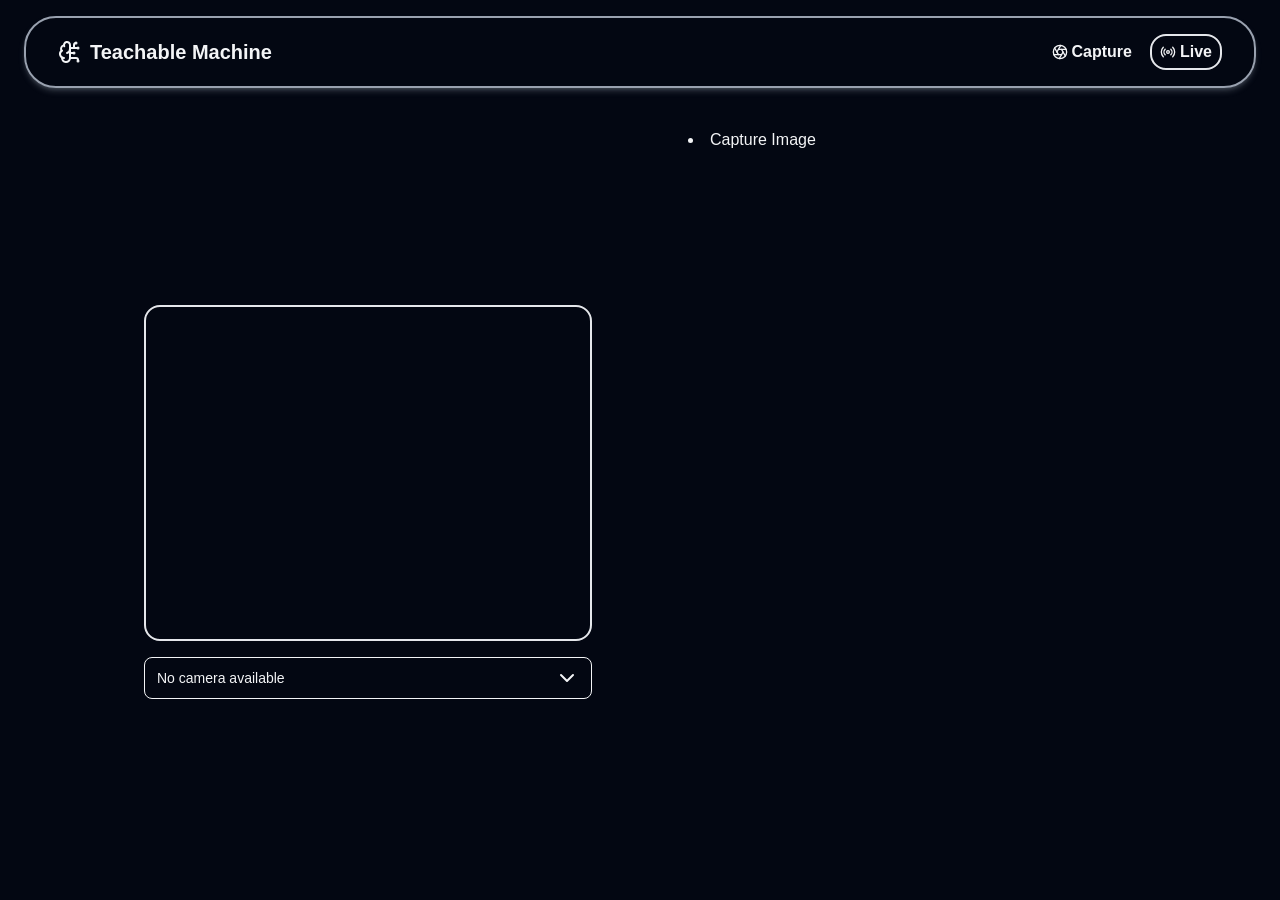
==== index.html @ 76ac2d2b "Deployment 1794921126" ====
<!doctype html>
<html lang="en">

<head>
	<meta charset="utf-8" />
	<meta name="viewport" content="width=device-width, initial-scale=1" />
	<meta name="text-scale" content="scale" />

	<meta name="robots" content="index, follow" />
	<meta name="googlebot" content="index, follow" />
	<meta name="author" content="itsfahreza.github.io" />

	<link href="./_app/immutable/entry/start.DNcVrYMJ.js" rel="modulepreload">
		<link href="./_app/immutable/entry/payload.DSmR2FwN.js" rel="modulepreload">
		<link href="./_app/immutable/chunks/DclECHGd.js" rel="modulepreload">
		<link href="./_app/immutable/chunks/DOsNMM-C.js" rel="modulepreload">
		<link href="./_app/immutable/chunks/DE-i4E62.js" rel="modulepreload">
		<link href="./_app/immutable/chunks/DAKIpBIG.js" rel="modulepreload">
		<link href="./_app/immutable/chunks/DwUv8BR2.js" rel="modulepreload">
		<link href="./_app/immutable/entry/app.Chj6Se2N.js" rel="modulepreload">
		<link href="./_app/immutable/nodes/0.BlLp5JOx.js" rel="modulepreload">
		<link href="./_app/immutable/chunks/CNTWBRIl.js" rel="modulepreload">
		<link href="./_app/immutable/nodes/2.BYPoJvtf.js" rel="modulepreload">
		<link href="./_app/immutable/chunks/PNC-HeGN.js" rel="modulepreload">
		<!--12qhfyh--><meta property="og:title" content="Teachable Machine"/> <meta property="og:description" content="Custom web app for demonstrating Teachable Machine AI models. Powered by Google using the @teachablemachine and @tensorflow SDKs."/> <meta property="og:type" content="website"/> <link rel="icon" href="data:image/svg+xml,%3csvg%20xmlns='http://www.w3.org/2000/svg'%20width='128'%20height='128'%20viewBox='0%200%2024%2024'%20fill='none'%20stroke='%23ffffff'%20stroke-width='2'%20stroke-linecap='round'%20stroke-linejoin='round'%20%3e%3cpath%20d='M11.017%202.814a1%201%200%200%201%201.966%200l1.051%205.558a2%202%200%200%200%201.594%201.594l5.558%201.051a1%201%200%200%201%200%201.966l-5.558%201.051a2%202%200%200%200-1.594%201.594l-1.051%205.558a1%201%200%200%201-1.966%200l-1.051-5.558a2%202%200%200%200-1.594-1.594l-5.558-1.051a1%201%200%200%201%200-1.966l5.558-1.051a2%202%200%200%200%201.594-1.594z'%20/%3e%3cpath%20d='M20%202v4'%20/%3e%3cpath%20d='M22%204h-4'%20/%3e%3ccircle%20cx='4'%20cy='20'%20r='2'%20/%3e%3c/svg%3e"/><!----><!--1uha8ag--><!----><title>
        Unknown Mode
        - Teachable Machine
    </title>
		<link href="./_app/immutable/assets/0.C1tbOPn7.css" rel="stylesheet">
		<link href="./_app/immutable/assets/2.TnKJ61gg.css" rel="stylesheet">
</head>

<body data-sveltekit-preload-data="hover">
	<div id="app">
		<!--[--><!--[--><!--[0--><!--[--><!--[--><!--[-1--><!--[--><div id="page" class="svelte-1uha8ag"><header class="svelte-1uha8ag"><div class="svelte-1uha8ag"><a href="./" class="svelte-1uha8ag"><svg xmlns="http://www.w3.org/2000/svg" width="24" height="24" viewBox="0 0 24 24" fill="none" stroke="currentColor" stroke-width="2" stroke-linecap="round" stroke-linejoin="round"><path d="M12 13h4"></path><path d="M12 18h6a2 2 0 012 2v1"></path><path d="M12 8h8"></path><path d="M12 9a4.17 4.17 0 01-3 4"></path><path d="M16 8V5a2 2 0 012-2"></path><path d="M6 18a4 4 0 01-2-7.465"></path><path d="M6.004 5.125a4 4 0 00-2.526 5.77"></path><path d="M6.294 6.294A3 3 0 1112 5v13a4 4 0 11-7.967-.518"></path><circle cx="16" cy="13" r="0.5" fill="currentColor"></circle><circle cx="18" cy="3" r="0.5" fill="currentColor"></circle><circle cx="20" cy="21" r="0.5" fill="currentColor"></circle><circle cx="20" cy="8" r="0.5" fill="currentColor"></circle><!----></svg><!----> <h1>Teachable Machine</h1></a> <nav class="svelte-3viy83"><!--[--><a href="./?__bW9kZQ=d7ba9bbfda42b9657f14ee37ef76150b" class="svelte-3viy83 border-transparent"><svg xmlns="http://www.w3.org/2000/svg" width="24" height="24" viewBox="0 0 24 24" fill="none" stroke="currentColor" stroke-width="2" stroke-linecap="round" stroke-linejoin="round" class="size-4"><circle cx="12" cy="12" r="10"></circle><path d="m14.31 8 5.74 9.94"></path><path d="M9.69 8h11.48"></path><path d="m7.38 12 5.74-9.94"></path><path d="M9.69 16 3.95 6.06"></path><path d="M14.31 16H2.83"></path><path d="m16.62 12-5.74 9.94"></path><!----></svg><!----> <span>Capture</span></a><a href="./?__bW9kZQ=d0dbe915091d400bd8ee7f27f0791303" class="svelte-3viy83 border-transparent"><svg xmlns="http://www.w3.org/2000/svg" width="24" height="24" viewBox="0 0 24 24" fill="none" stroke="currentColor" stroke-width="2" stroke-linecap="round" stroke-linejoin="round" class="size-4"><path d="M16.247 7.761a6 6 0 0 1 0 8.478"></path><path d="M19.075 4.933a10 10 0 0 1 0 14.134"></path><path d="M4.925 19.067a10 10 0 0 1 0-14.134"></path><path d="M7.753 16.239a6 6 0 0 1 0-8.478"></path><circle cx="12" cy="12" r="2"></circle><!----></svg><!----> <span>Live</span></a><!--]--></nav><!----></div></header> <main class="svelte-1uha8ag"><!--[-1--><section class="flex justify-center items-center w-full h-full"><code class="language-shellscript text-lg md:text-xl xl:text-2xl text-center font-semibold">$ The selected mode is invalid or not supported;</code></section><!--]--></main></div><!--]--><!--]--><!--]--><!----><!--]--><!--]--><!--]--><!----> <!--[-1--><!--]--><!--]-->
			
			<script>
				{
					__sveltekit_5ar8s2 = {
						base: new URL(".", location).pathname.slice(0, -1),
						version: "1794921076106",
						assets: "/dev"
					};

					const element = document.currentScript.parentElement;

					import("./_app/immutable/entry/start.DNcVrYMJ.js").then(async (kit) => {
						kit.init(__sveltekit_5ar8s2);
						const app = await import("./_app/immutable/entry/app.Chj6Se2N.js");
						kit.start(app, element, {
							node_ids: [0, 2],
							data: [null,null],
							form: null,
							error: null
						});
					});
				}
			</script>
		
	</div>
</body>

</html>
---- _app/immutable/assets/0.C1tbOPn7.css ----
/*! tailwindcss v4.3.5 | MIT License | https://tailwindcss.com */
@layer properties{@supports (((-webkit-hyphens:none)) and (not (margin-trim:block))) or ((-moz-orient:inline) and (not (color:rgb(from red r g b)))){*,:before,:after,::backdrop{--tw-border-style:solid;--tw-font-weight:initial;--tw-shadow:0 0 #0000;--tw-shadow-color:initial;--tw-shadow-alpha:100%;--tw-inset-shadow:0 0 #0000;--tw-inset-shadow-color:initial;--tw-inset-shadow-alpha:100%;--tw-ring-color:initial;--tw-ring-shadow:0 0 #0000;--tw-inset-ring-color:initial;--tw-inset-ring-shadow:0 0 #0000;--tw-ring-inset:initial;--tw-ring-offset-width:0px;--tw-ring-offset-color:#fff;--tw-ring-offset-shadow:0 0 #0000}}}@layer theme{:root,:host{--font-sans:-apple-system, BlinkMacSystemFont, "Segoe UI", Roboto, "Helvetica Neue", "Noto Sans", Arial, sans-serif, "Apple Color Emoji", "Segoe UI Emoji", "Segoe UI Symbol", "Noto Color Emoji";--font-mono:ui-monospace, SFMono-Regular, Menlo, Monaco, Consolas, "Liberation Mono", "Courier New", monospace;--color-gray-100:oklch(96.7% .003 264.542);--color-gray-200:oklch(92.8% .006 264.531);--color-gray-400:oklch(70.7% .022 261.325);--color-gray-500:oklch(55.1% .027 264.364);--color-gray-700:oklch(37.3% .034 259.733);--color-gray-800:oklch(27.8% .033 256.848);--color-gray-950:oklch(13% .028 261.692);--spacing:.25rem;--container-xs:20rem;--container-sm:24rem;--text-base:1rem;--text-base--line-height:calc(1.5 / 1);--text-lg:1.125rem;--text-lg--line-height:calc(1.75 / 1.125);--text-xl:1.25rem;--text-xl--line-height:calc(1.75 / 1.25);--text-2xl:1.5rem;--text-2xl--line-height:calc(2 / 1.5);--text-4xl:2.25rem;--text-4xl--line-height:calc(2.5 / 2.25);--font-weight-semibold:600;--radius-md:.375rem;--radius-lg:.5rem;--radius-2xl:1rem;--radius-4xl:2rem;--animate-pulse:pulse 2s cubic-bezier(.4, 0, .6, 1) infinite;--default-font-family:var(--font-sans);--default-mono-font-family:var(--font-mono)}}@layer base{*,:after,:before,::backdrop{box-sizing:border-box;border:0 solid;margin:0;padding:0}::file-selector-button{box-sizing:border-box;border:0 solid;margin:0;padding:0}html,:host{-webkit-text-size-adjust:100%;tab-size:4;line-height:1.5;font-family:var(--default-font-family,-apple-system, BlinkMacSystemFont, "Segoe UI", Roboto, "Helvetica Neue", "Noto Sans", Arial, sans-serif, "Apple Color Emoji", "Segoe UI Emoji", "Segoe UI Symbol", "Noto Color Emoji");font-feature-settings:var(--default-font-feature-settings,normal);font-variation-settings:var(--default-font-variation-settings,normal);-webkit-tap-highlight-color:transparent}hr{height:0;color:inherit;border-top-width:1px}abbr:where([title]){-webkit-text-decoration:underline dotted;text-decoration:underline dotted}h1,h2,h3,h4,h5,h6{font-size:inherit;font-weight:inherit}a{color:inherit;-webkit-text-decoration:inherit;-webkit-text-decoration:inherit;-webkit-text-decoration:inherit;-webkit-text-decoration:inherit;text-decoration:inherit}b,strong{font-weight:bolder}code,kbd,samp,pre{font-family:var(--default-mono-font-family,ui-monospace, SFMono-Regular, Menlo, Monaco, Consolas, "Liberation Mono", "Courier New", monospace);font-feature-settings:var(--default-mono-font-feature-settings,normal);font-variation-settings:var(--default-mono-font-variation-settings,normal);font-size:1em}small{font-size:80%}sub,sup{vertical-align:baseline;font-size:75%;line-height:0;position:relative}sub{bottom:-.25em}sup{top:-.5em}table{text-indent:0;border-color:inherit;border-collapse:collapse}:-moz-focusring:where(:not(iframe)){outline:auto}progress{vertical-align:baseline}summary{display:list-item}ol,ul,menu{list-style:none}img,svg,video,canvas,audio,iframe,embed,object{vertical-align:middle;display:block}img,video{max-width:100%;height:auto}button,input,select,optgroup,textarea{font:inherit;font-feature-settings:inherit;font-variation-settings:inherit;letter-spacing:inherit;color:inherit;opacity:1;background-color:#0000;border-radius:0}::file-selector-button{font:inherit;font-feature-settings:inherit;font-variation-settings:inherit;letter-spacing:inherit;color:inherit;opacity:1;background-color:#0000;border-radius:0}:where(select:is([multiple],[size])) optgroup{font-weight:bolder}:where(select:is([multiple],[size])) optgroup option{padding-inline-start:20px}::file-selector-button{margin-inline-end:4px}::placeholder{opacity:1}@supports (not ((-webkit-appearance:-apple-pay-button))) or (contain-intrinsic-size:1px){::placeholder{color:currentColor}@supports (color:color-mix(in lab, red, red)){::placeholder{color:color-mix(in oklab, currentcolor 50%, transparent)}}}textarea{resize:vertical}::-webkit-search-decoration{-webkit-appearance:none}::-webkit-datetime-edit{padding-block:0}::-webkit-datetime-edit-year-field{padding-block:0}::-webkit-datetime-edit-month-field{padding-block:0}::-webkit-datetime-edit-day-field{padding-block:0}::-webkit-datetime-edit-hour-field{padding-block:0}::-webkit-datetime-edit-minute-field{padding-block:0}::-webkit-datetime-edit-second-field{padding-block:0}::-webkit-datetime-edit-millisecond-field{padding-block:0}::-webkit-datetime-edit-meridiem-field{padding-block:0}::-webkit-calendar-picker-indicator{line-height:1}:-moz-ui-invalid{box-shadow:none}button,input:where([type=button],[type=reset],[type=submit]){appearance:button}::file-selector-button{appearance:button}::-webkit-inner-spin-button{height:auto}::-webkit-outer-spin-button{height:auto}[hidden]:where(:not([hidden=until-found])){display:none!important}:root{--sb-track-color:oklch(27.8% .033 256.848);--sb-thumb-color:oklch(55.1% .027 264.364)}::-webkit-scrollbar{width:calc(var(--spacing) * 2)}::-webkit-scrollbar-track{border-radius:var(--radius-lg);background-color:var(--color-gray-800)}::-webkit-scrollbar-thumb{border-radius:var(--radius-md);border-style:var(--tw-border-style);--tw-border-style:solid;border-style:solid;border-width:1px;border-color:var(--color-gray-800);background-color:var(--color-gray-500)}@supports not selector(::-webkit-scrollbar){*{scrollbar-color:var(--sb-thumb-color) var(--sb-track-color)}}body{background-color:var(--color-gray-950);width:100%;height:100dvh;color:var(--color-gray-100)}body>div#app{display:contents}input:where([type=text]),input:where(:not([type])),input:where([type=email]),input:where([type=url]),input:where([type=password]),input:where([type=number]),input:where([type=date]),input:where([type=datetime-local]),input:where([type=month]),input:where([type=search]),input:where([type=tel]),input:where([type=time]),input:where([type=week]),select:where([multiple]),textarea,select{appearance:none;--tw-shadow:0 0 #0000;background-color:#fff;border-width:1px;border-color:oklch(55.1% .027 264.364);border-radius:0;padding:.5rem .75rem;font-size:1rem;line-height:1.5rem}:is(input:where([type=text]),input:where(:not([type])),input:where([type=email]),input:where([type=url]),input:where([type=password]),input:where([type=number]),input:where([type=date]),input:where([type=datetime-local]),input:where([type=month]),input:where([type=search]),input:where([type=tel]),input:where([type=time]),input:where([type=week]),select:where([multiple]),textarea,select):focus{outline-offset:2px;--tw-ring-inset:var(--tw-empty, );--tw-ring-offset-width:0px;--tw-ring-offset-color:#fff;--tw-ring-color:oklch(54.6% .245 262.881);--tw-ring-offset-shadow:var(--tw-ring-inset) 0 0 0 var(--tw-ring-offset-width) var(--tw-ring-offset-color);--tw-ring-shadow:var(--tw-ring-inset) 0 0 0 calc(1px + var(--tw-ring-offset-width)) var(--tw-ring-color);box-shadow:var(--tw-ring-offset-shadow), var(--tw-ring-shadow), var(--tw-shadow);border-color:oklch(54.6% .245 262.881);outline:2px solid #0000}input::placeholder,textarea::placeholder{color:oklch(55.1% .027 264.364);opacity:1}::-webkit-datetime-edit-fields-wrapper{padding:0}::-webkit-date-and-time-value{min-height:1.5em;text-align:inherit}::-webkit-datetime-edit{display:inline-flex}::-webkit-datetime-edit{padding-top:0;padding-bottom:0}::-webkit-datetime-edit-year-field{padding-top:0;padding-bottom:0}::-webkit-datetime-edit-month-field{padding-top:0;padding-bottom:0}::-webkit-datetime-edit-day-field{padding-top:0;padding-bottom:0}::-webkit-datetime-edit-hour-field{padding-top:0;padding-bottom:0}::-webkit-datetime-edit-minute-field{padding-top:0;padding-bottom:0}::-webkit-datetime-edit-second-field{padding-top:0;padding-bottom:0}::-webkit-datetime-edit-millisecond-field{padding-top:0;padding-bottom:0}::-webkit-datetime-edit-meridiem-field{padding-top:0;padding-bottom:0}select{-webkit-print-color-adjust:exact;print-color-adjust:exact;background-image:url("data:image/svg+xml,%3csvg xmlns='http://www.w3.org/2000/svg' fill='none' viewBox='0 0 20 20'%3e%3cpath stroke='oklch(55.1%25 0.027 264.364)' stroke-linecap='round' stroke-linejoin='round' stroke-width='1.5' d='M6 8l4 4 4-4'/%3e%3c/svg%3e");background-position:right .5rem center;background-repeat:no-repeat;background-size:1.5em 1.5em;padding-right:2.5rem}select:where([multiple]),select:where([size]:not([size="1"])){background-image:initial;background-position:initial;background-repeat:unset;background-size:initial;print-color-adjust:unset;padding-right:.75rem}input:where([type=checkbox]),input:where([type=radio]){appearance:none;-webkit-print-color-adjust:exact;print-color-adjust:exact;vertical-align:middle;-webkit-user-select:none;user-select:none;color:oklch(54.6% .245 262.881);--tw-shadow:0 0 #0000;background-color:#fff;background-origin:border-box;border-width:1px;border-color:oklch(55.1% .027 264.364);flex-shrink:0;width:1rem;height:1rem;padding:0;display:inline-block}input:where([type=checkbox]){border-radius:0}input:where([type=radio]){border-radius:100%}input:where([type=checkbox]):focus,input:where([type=radio]):focus{outline-offset:2px;--tw-ring-inset:var(--tw-empty, );--tw-ring-offset-width:2px;--tw-ring-offset-color:#fff;--tw-ring-color:oklch(54.6% .245 262.881);--tw-ring-offset-shadow:var(--tw-ring-inset) 0 0 0 var(--tw-ring-offset-width) var(--tw-ring-offset-color);--tw-ring-shadow:var(--tw-ring-inset) 0 0 0 calc(2px + var(--tw-ring-offset-width)) var(--tw-ring-color);box-shadow:var(--tw-ring-offset-shadow), var(--tw-ring-shadow), var(--tw-shadow);outline:2px solid #0000}input:where([type=checkbox]):checked,input:where([type=radio]):checked{background-color:currentColor;background-position:50%;background-repeat:no-repeat;background-size:100% 100%;border-color:#0000}input:where([type=checkbox]):checked{background-image:url("data:image/svg+xml,%3csvg viewBox='0 0 16 16' fill='white' xmlns='http://www.w3.org/2000/svg'%3e%3cpath d='M12.207 4.793a1 1 0 010 1.414l-5 5a1 1 0 01-1.414 0l-2-2a1 1 0 011.414-1.414L6.5 9.086l4.293-4.293a1 1 0 011.414 0z'/%3e%3c/svg%3e")}@media (forced-colors:active){input:where([type=checkbox]):checked{appearance:auto}}input:where([type=radio]):checked{background-image:url("data:image/svg+xml,%3csvg viewBox='0 0 16 16' fill='white' xmlns='http://www.w3.org/2000/svg'%3e%3ccircle cx='8' cy='8' r='3'/%3e%3c/svg%3e")}@media (forced-colors:active){input:where([type=radio]):checked{appearance:auto}}input:where([type=checkbox]):checked:hover,input:where([type=checkbox]):checked:focus,input:where([type=radio]):checked:hover,input:where([type=radio]):checked:focus{background-color:currentColor;border-color:#0000}input:where([type=checkbox]):indeterminate{background-color:currentColor;background-image:url("data:image/svg+xml,%3csvg xmlns='http://www.w3.org/2000/svg' fill='none' viewBox='0 0 16 16'%3e%3cpath stroke='white' stroke-linecap='round' stroke-linejoin='round' stroke-width='2' d='M4 8h8'/%3e%3c/svg%3e");background-position:50%;background-repeat:no-repeat;background-size:100% 100%;border-color:#0000}@media (forced-colors:active){input:where([type=checkbox]):indeterminate{appearance:auto}}input:where([type=checkbox]):indeterminate:hover,input:where([type=checkbox]):indeterminate:focus{background-color:currentColor;border-color:#0000}input:where([type=file]){background:unset;border-color:inherit;font-size:unset;line-height:inherit;border-width:0;border-radius:0;padding:0}input:where([type=file]):focus{outline:1px solid buttontext;outline:1px auto -webkit-focus-ring-color}}@layer components;@layer utilities{.absolute{position:absolute}.relative{position:relative}.inset-0{inset:0}.z-10{z-index:10}.mt-1{margin-top:var(--spacing)}.flex{display:flex}.inline-flex{display:inline-flex}.aspect-4\/3{aspect-ratio:4/3}.size-4{width:calc(var(--spacing) * 4);height:calc(var(--spacing) * 4)}.size-8{width:calc(var(--spacing) * 8);height:calc(var(--spacing) * 8)}.h-full{height:100%}.w-full{width:100%}.w-xs{width:var(--container-xs)}.max-w-sm{max-width:var(--container-sm)}.flex-1{flex:1}.animate-pulse{animation:var(--animate-pulse)}.flex-col{flex-direction:column}.items-center{align-items:center}.justify-between{justify-content:space-between}.justify-center{justify-content:center}.gap-0\.5{gap:calc(var(--spacing) * .5)}.gap-1{gap:var(--spacing)}.gap-4{gap:calc(var(--spacing) * 4)}.gap-10{gap:calc(var(--spacing) * 10)}.overflow-hidden{overflow:hidden}.rounded-2xl{border-radius:var(--radius-2xl)}.rounded-4xl{border-radius:var(--radius-4xl)}.rounded-lg{border-radius:var(--radius-lg)}.border{border-style:var(--tw-border-style);border-width:1px}.border-2{border-style:var(--tw-border-style);border-width:2px}.border-gray-200{border-color:var(--color-gray-200)}.border-gray-400{border-color:var(--color-gray-400)}.border-transparent{border-color:#0000}.bg-gray-700{background-color:var(--color-gray-700)}.p-1{padding:var(--spacing)}.p-4{padding:calc(var(--spacing) * 4)}.px-1{padding-inline:var(--spacing)}.px-3{padding-inline:calc(var(--spacing) * 3)}.px-4{padding-inline:calc(var(--spacing) * 4)}.px-6{padding-inline:calc(var(--spacing) * 6)}.text-center{text-align:center}.text-left{text-align:left}.text-4xl{font-size:var(--text-4xl);line-height:var(--tw-leading,var(--text-4xl--line-height))}.text-base{font-size:var(--text-base);line-height:var(--tw-leading,var(--text-base--line-height))}.text-lg{font-size:var(--text-lg);line-height:var(--tw-leading,var(--text-lg--line-height))}.font-semibold{--tw-font-weight:var(--font-weight-semibold);font-weight:var(--font-weight-semibold)}.opacity-50{opacity:.5}.shadow-md{--tw-shadow:0 4px 6px -1px var(--tw-shadow-color,#0000001a), 0 2px 4px -2px var(--tw-shadow-color,#0000001a);box-shadow:var(--tw-inset-shadow), var(--tw-inset-ring-shadow), var(--tw-ring-offset-shadow), var(--tw-ring-shadow), var(--tw-shadow)}@media (width>=40rem){.sm\:px-2{padding-inline:calc(var(--spacing) * 2)}.sm\:text-xl{font-size:var(--text-xl);line-height:var(--tw-leading,var(--text-xl--line-height))}}@media (width>=48rem){.md\:w-sm{width:var(--container-sm)}.md\:text-xl{font-size:var(--text-xl);line-height:var(--tw-leading,var(--text-xl--line-height))}}@media (width>=64rem){.lg\:px-6{padding-inline:calc(var(--spacing) * 6)}}@media (width>=80rem){.xl\:flex-1{flex:1}.xl\:flex-row{flex-direction:row}.xl\:items-end{align-items:flex-end}.xl\:justify-center{justify-content:center}.xl\:px-8{padding-inline:calc(var(--spacing) * 8)}.xl\:text-2xl{font-size:var(--text-2xl);line-height:var(--tw-leading,var(--text-2xl--line-height))}}}@property --tw-border-style{syntax:"*";inherits:false;initial-value:solid}@property --tw-font-weight{syntax:"*";inherits:false}@property --tw-shadow{syntax:"*";inherits:false;initial-value:0 0 #0000}@property --tw-shadow-color{syntax:"*";inherits:false}@property --tw-shadow-alpha{syntax:"<percentage>";inherits:false;initial-value:100%}@property --tw-inset-shadow{syntax:"*";inherits:false;initial-value:0 0 #0000}@property --tw-inset-shadow-color{syntax:"*";inherits:false}@property --tw-inset-shadow-alpha{syntax:"<percentage>";inherits:false;initial-value:100%}@property --tw-ring-color{syntax:"*";inherits:false}@property --tw-ring-shadow{syntax:"*";inherits:false;initial-value:0 0 #0000}@property --tw-inset-ring-color{syntax:"*";inherits:false}@property --tw-inset-ring-shadow{syntax:"*";inherits:false;initial-value:0 0 #0000}@property --tw-ring-inset{syntax:"*";inherits:false}@property --tw-ring-offset-width{syntax:"<length>";inherits:false;initial-value:0}@property --tw-ring-offset-color{syntax:"*";inherits:false;initial-value:#fff}@property --tw-ring-offset-shadow{syntax:"*";inherits:false;initial-value:0 0 #0000}@keyframes pulse{50%{opacity:.5}}
---- _app/immutable/assets/2.TnKJ61gg.css ----
/*! tailwindcss v4.3.5 | MIT License | https://tailwindcss.com */
@layer properties{@supports (((-webkit-hyphens:none)) and (not (margin-trim:block))) or ((-moz-orient:inline) and (not (color:rgb(from red r g b)))){*,:before,:after,::backdrop{--tw-border-style:solid;--tw-space-y-reverse:0;--tw-shadow:0 0 #0000;--tw-shadow-color:initial;--tw-shadow-alpha:100%;--tw-inset-shadow:0 0 #0000;--tw-inset-shadow-color:initial;--tw-inset-shadow-alpha:100%;--tw-ring-color:initial;--tw-ring-shadow:0 0 #0000;--tw-inset-ring-color:initial;--tw-inset-ring-shadow:0 0 #0000;--tw-ring-inset:initial;--tw-ring-offset-width:0px;--tw-ring-offset-color:#fff;--tw-ring-offset-shadow:0 0 #0000;--tw-font-weight:initial}}}div.camera-selector.svelte-i60gep{width:100%;max-width:var(--container-sm,24rem);position:relative}@media (width>=64rem){div.camera-selector.svelte-i60gep{max-width:var(--container-md,28rem)}}.camera-selector.svelte-i60gep>button:where(.svelte-i60gep){width:100%;font-size:var(--text-sm,.875rem);line-height:var(--tw-leading,var(--text-sm--line-height,calc(1.25 / .875)));padding-inline:calc(var(--spacing,.25rem) * 3);padding-block:calc(var(--spacing,.25rem) * 2);border-radius:var(--radius-lg,.5rem);border-style:var(--tw-border-style);border-width:1px;justify-content:space-between;align-items:center;display:inline-flex}.camera-selector.svelte-i60gep>div.selector-options:where(.svelte-i60gep){z-index:50;background-color:var(--color-gray-800,oklch(27.8% .033 256.848));width:100%;margin-top:var(--spacing,.25rem);position:absolute}:where(.camera-selector.svelte-i60gep>div.selector-options:where(.svelte-i60gep)>:not(:last-child)){--tw-space-y-reverse:0;margin-block-start:calc(calc(var(--spacing,.25rem) * .5) * var(--tw-space-y-reverse));margin-block-end:calc(calc(var(--spacing,.25rem) * .5) * calc(1 - var(--tw-space-y-reverse)))}.camera-selector.svelte-i60gep>div.selector-options:where(.svelte-i60gep){padding:var(--spacing,.25rem);border-radius:var(--radius-lg,.5rem);border-style:var(--tw-border-style);--tw-shadow:0 4px 6px -1px var(--tw-shadow-color,#0000001a), 0 2px 4px -2px var(--tw-shadow-color,#0000001a);box-shadow:var(--tw-inset-shadow), var(--tw-inset-ring-shadow), var(--tw-ring-offset-shadow), var(--tw-ring-shadow), var(--tw-shadow);border-width:1px}.camera-selector.svelte-i60gep>div.selector-options:where(.svelte-i60gep)>button:where(.svelte-i60gep){text-align:left;width:100%;font-size:var(--text-sm,.875rem);line-height:var(--tw-leading,var(--text-sm--line-height,calc(1.25 / .875)))}@media (hover:hover){.camera-selector.svelte-i60gep>div.selector-options:where(.svelte-i60gep)>button:where(.svelte-i60gep):hover{background-color:var(--color-gray-700,oklch(37.3% .034 259.733))}}.camera-selector.svelte-i60gep>div.selector-options:where(.svelte-i60gep)>button:where(.svelte-i60gep){padding-inline:calc(var(--spacing,.25rem) * 3);padding-block:calc(var(--spacing,.25rem) * 2);border-radius:var(--radius-md,.375rem)}@property --tw-border-style{syntax:"*";inherits:false;initial-value:solid}@property --tw-space-y-reverse{syntax:"*";inherits:false;initial-value:0}@property --tw-shadow{syntax:"*";inherits:false;initial-value:0 0 #0000}@property --tw-shadow-color{syntax:"*";inherits:false}@property --tw-shadow-alpha{syntax:"<percentage>";inherits:false;initial-value:100%}@property --tw-inset-shadow{syntax:"*";inherits:false;initial-value:0 0 #0000}@property --tw-inset-shadow-color{syntax:"*";inherits:false}@property --tw-inset-shadow-alpha{syntax:"<percentage>";inherits:false;initial-value:100%}@property --tw-ring-color{syntax:"*";inherits:false}@property --tw-ring-shadow{syntax:"*";inherits:false;initial-value:0 0 #0000}@property --tw-inset-ring-color{syntax:"*";inherits:false}@property --tw-inset-ring-shadow{syntax:"*";inherits:false;initial-value:0 0 #0000}@property --tw-ring-inset{syntax:"*";inherits:false}@property --tw-ring-offset-width{syntax:"<length>";inherits:false;initial-value:0}@property --tw-ring-offset-color{syntax:"*";inherits:false;initial-value:#fff}@property --tw-ring-offset-shadow{syntax:"*";inherits:false;initial-value:0 0 #0000}section#camera.svelte-vb4s2z{align-items:center;gap:calc(var(--spacing,.25rem) * 4);flex-direction:column;display:flex}@media (width>=80rem){section#camera.svelte-vb4s2z{flex:1;justify-content:center;align-items:flex-end}}#camera.svelte-vb4s2z>figure:where(.svelte-vb4s2z){aspect-ratio:4/3;width:var(--container-xs,20rem);border-radius:var(--radius-2xl,1rem);border-style:var(--tw-border-style);border-width:2px;border-color:var(--color-gray-200,oklch(92.8% .006 264.531));justify-content:center;align-items:center;display:flex;position:relative;overflow:hidden}@media (width>=48rem){#camera.svelte-vb4s2z>figure:where(.svelte-vb4s2z){width:var(--container-sm,24rem)}}@media (width>=80rem){#camera.svelte-vb4s2z>figure:where(.svelte-vb4s2z){width:var(--container-md,28rem)}}#camera.svelte-vb4s2z>figure:where(.svelte-vb4s2z)>span:where(.svelte-vb4s2z){z-index:10;padding:calc(var(--spacing,.25rem) * 4);text-align:center;font-size:var(--text-sm,.875rem);line-height:var(--tw-leading,var(--text-sm--line-height,calc(1.25 / .875)));justify-content:center;align-items:center;display:flex;position:absolute;inset:0}#camera>figure>canvas{object-fit:cover;width:100%;height:100%}div.svelte-1mc03bo{gap:calc(var(--spacing,.25rem) * 10);flex-direction:column;display:flex}@media (width>=80rem){div.svelte-1mc03bo{gap:calc(var(--spacing,.25rem) * 24);flex-direction:row}}div.svelte-1mc03bo{width:100%;height:100%;overflow-y:auto}nav.svelte-3viy83{justify-content:center;align-items:center;gap:var(--spacing,.25rem);display:flex}@media (width>=40rem){nav.svelte-3viy83{gap:calc(var(--spacing,.25rem) * 2)}}nav.svelte-3viy83>a:where(.svelte-3viy83){align-items:center;gap:calc(var(--spacing,.25rem) * .5);display:inline-flex}@media (width>=40rem){nav.svelte-3viy83>a:where(.svelte-3viy83){gap:var(--spacing,.25rem)}}nav.svelte-3viy83>a:where(.svelte-3viy83){font-size:var(--text-base,1rem);line-height:var(--tw-leading,var(--text-base--line-height,calc(1.5 / 1)));--tw-font-weight:var(--font-weight-semibold,600);font-weight:var(--font-weight-semibold,600);padding-inline:var(--spacing,.25rem);padding-block:var(--spacing,.25rem)}@media (width>=40rem){nav.svelte-3viy83>a:where(.svelte-3viy83){padding-inline:calc(var(--spacing,.25rem) * 2)}}nav.svelte-3viy83>a:where(.svelte-3viy83){border-radius:var(--radius-2xl,1rem);border-style:var(--tw-border-style);border-width:2px}@property --tw-font-weight{syntax:"*";inherits:false}div#page.svelte-1uha8ag{flex-direction:column;width:100%;height:100%;min-height:0;display:flex}#page.svelte-1uha8ag>header:where(.svelte-1uha8ag){padding-inline:calc(var(--spacing,.25rem) * 6);padding-block:calc(var(--spacing,.25rem) * 4);flex:none}#page.svelte-1uha8ag>main:where(.svelte-1uha8ag){width:100%;padding:calc(var(--spacing,.25rem) * 6);flex:1;overflow-y:auto}header.svelte-1uha8ag>div:where(.svelte-1uha8ag){justify-content:space-between;align-items:center;gap:calc(var(--spacing,.25rem) * 4);display:flex}@media (width>=48rem){header.svelte-1uha8ag>div:where(.svelte-1uha8ag){gap:calc(var(--spacing,.25rem) * 6)}}header.svelte-1uha8ag>div:where(.svelte-1uha8ag){width:100%;padding-inline:calc(var(--spacing,.25rem) * 4);padding-block:calc(var(--spacing,.25rem) * 4)}@media (width>=64rem){header.svelte-1uha8ag>div:where(.svelte-1uha8ag){padding-inline:calc(var(--spacing,.25rem) * 6)}}@media (width>=80rem){header.svelte-1uha8ag>div:where(.svelte-1uha8ag){padding-inline:calc(var(--spacing,.25rem) * 8)}}header.svelte-1uha8ag>div:where(.svelte-1uha8ag){border-radius:var(--radius-4xl,2rem);border-style:var(--tw-border-style);border-width:2px;border-color:var(--color-gray-400,oklch(70.7% .022 261.325));--tw-shadow:0 4px 6px -1px var(--tw-shadow-color,#0000001a), 0 2px 4px -2px var(--tw-shadow-color,#0000001a);box-shadow:var(--tw-inset-shadow), var(--tw-inset-ring-shadow), var(--tw-ring-offset-shadow), var(--tw-ring-shadow), var(--tw-shadow);--tw-shadow-color:#99a1af4d}@supports (color:color-mix(in lab, red, red)){header.svelte-1uha8ag>div:where(.svelte-1uha8ag){--tw-shadow-color:color-mix(in oklab, color-mix(in oklab, var(--color-gray-400,oklch(70.7% .022 261.325)) 30%, transparent) var(--tw-shadow-alpha), transparent)}}header.svelte-1uha8ag a:where(.svelte-1uha8ag){align-items:center;gap:calc(var(--spacing,.25rem) * 2);font-size:var(--text-base,1rem);line-height:var(--tw-leading,var(--text-base--line-height,calc(1.5 / 1)));--tw-font-weight:var(--font-weight-bold,700);font-weight:var(--font-weight-bold,700);display:inline-flex}@media (width>=40rem){header.svelte-1uha8ag a:where(.svelte-1uha8ag){font-size:var(--text-xl,1.25rem);line-height:var(--tw-leading,var(--text-xl--line-height,calc(1.75 / 1.25)))}}
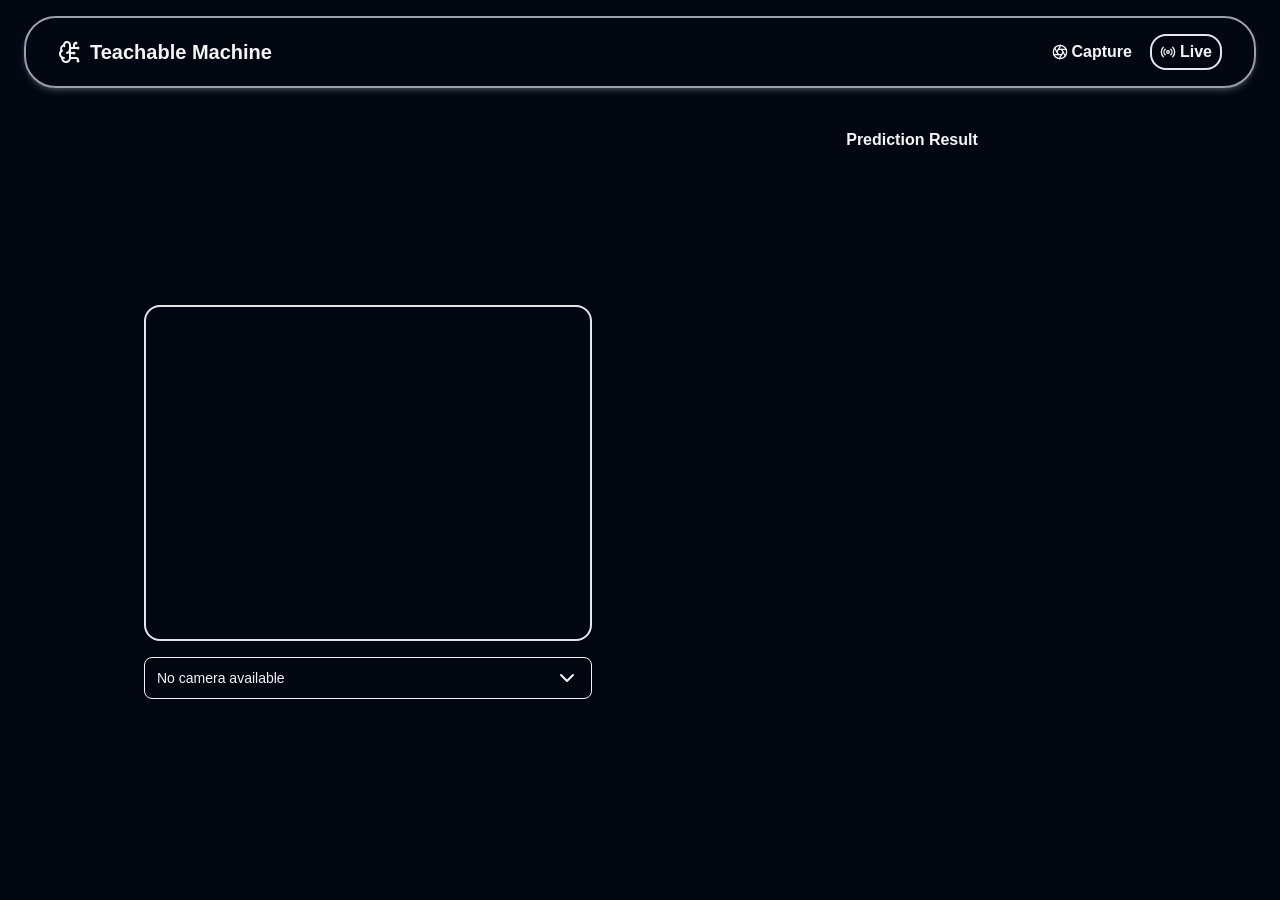
==== commit d04e48f5: "Deployment 1795337073" ====
--- a/index.html
+++ b/index.html
@@ -10,24 +10,27 @@
 	<meta name="googlebot" content="index, follow" />
 	<meta name="author" content="itsfahreza.github.io" />
 
-	<link href="./_app/immutable/entry/start.DNcVrYMJ.js" rel="modulepreload">
+	<link href="./_app/immutable/entry/start.DIEsztAr.js" rel="modulepreload">
 		<link href="./_app/immutable/entry/payload.DSmR2FwN.js" rel="modulepreload">
 		<link href="./_app/immutable/chunks/DclECHGd.js" rel="modulepreload">
-		<link href="./_app/immutable/chunks/DOsNMM-C.js" rel="modulepreload">
-		<link href="./_app/immutable/chunks/DE-i4E62.js" rel="modulepreload">
-		<link href="./_app/immutable/chunks/DAKIpBIG.js" rel="modulepreload">
-		<link href="./_app/immutable/chunks/DwUv8BR2.js" rel="modulepreload">
-		<link href="./_app/immutable/entry/app.Chj6Se2N.js" rel="modulepreload">
-		<link href="./_app/immutable/nodes/0.BlLp5JOx.js" rel="modulepreload">
+		<link href="./_app/immutable/chunks/D9tmDy5A.js" rel="modulepreload">
+		<link href="./_app/immutable/chunks/BBeTlsBb.js" rel="modulepreload">
+		<link href="./_app/immutable/chunks/i0QB2VnV.js" rel="modulepreload">
+		<link href="./_app/immutable/chunks/C18zgGrJ.js" rel="modulepreload">
+		<link href="./_app/immutable/chunks/Da5GnNRO.js" rel="modulepreload">
+		<link href="./_app/immutable/entry/app.C-83Tm3a.js" rel="modulepreload">
+		<link href="./_app/immutable/chunks/BYOBXsni.js" rel="modulepreload">
+		<link href="./_app/immutable/chunks/B2c_TIf4.js" rel="modulepreload">
+		<link href="./_app/immutable/nodes/0.y0tyaR_s.js" rel="modulepreload">
 		<link href="./_app/immutable/chunks/CNTWBRIl.js" rel="modulepreload">
-		<link href="./_app/immutable/nodes/2.BYPoJvtf.js" rel="modulepreload">
-		<link href="./_app/immutable/chunks/PNC-HeGN.js" rel="modulepreload">
+		<link href="./_app/immutable/nodes/2.CzyXP7wk.js" rel="modulepreload">
+		<link href="./_app/immutable/chunks/B4Cht9BC.js" rel="modulepreload">
 		<!--12qhfyh--><meta property="og:title" content="Teachable Machine"/> <meta property="og:description" content="Custom web app for demonstrating Teachable Machine AI models. Powered by Google using the @teachablemachine and @tensorflow SDKs."/> <meta property="og:type" content="website"/> <link rel="icon" href="data:image/svg+xml,%3csvg%20xmlns='http://www.w3.org/2000/svg'%20width='128'%20height='128'%20viewBox='0%200%2024%2024'%20fill='none'%20stroke='%23ffffff'%20stroke-width='2'%20stroke-linecap='round'%20stroke-linejoin='round'%20%3e%3cpath%20d='M11.017%202.814a1%201%200%200%201%201.966%200l1.051%205.558a2%202%200%200%200%201.594%201.594l5.558%201.051a1%201%200%200%201%200%201.966l-5.558%201.051a2%202%200%200%200-1.594%201.594l-1.051%205.558a1%201%200%200%201-1.966%200l-1.051-5.558a2%202%200%200%200-1.594-1.594l-5.558-1.051a1%201%200%200%201%200-1.966l5.558-1.051a2%202%200%200%200%201.594-1.594z'%20/%3e%3cpath%20d='M20%202v4'%20/%3e%3cpath%20d='M22%204h-4'%20/%3e%3ccircle%20cx='4'%20cy='20'%20r='2'%20/%3e%3c/svg%3e"/><!----><!--1uha8ag--><!----><title>
         Unknown Mode
         - Teachable Machine
     </title>
-		<link href="./_app/immutable/assets/0.C1tbOPn7.css" rel="stylesheet">
-		<link href="./_app/immutable/assets/2.TnKJ61gg.css" rel="stylesheet">
+		<link href="./_app/immutable/assets/0.DvPeMMQd.css" rel="stylesheet">
+		<link href="./_app/immutable/assets/2.D7qaUvh3.css" rel="stylesheet">
 </head>
 
 <body data-sveltekit-preload-data="hover">
@@ -36,17 +39,17 @@
 			
 			<script>
 				{
-					__sveltekit_5ar8s2 = {
+					__sveltekit_nqa2mw = {
 						base: new URL(".", location).pathname.slice(0, -1),
-						version: "1794921076106",
+						version: "1795336961539",
 						assets: "/dev"
 					};
 
 					const element = document.currentScript.parentElement;
 
-					import("./_app/immutable/entry/start.DNcVrYMJ.js").then(async (kit) => {
-						kit.init(__sveltekit_5ar8s2);
-						const app = await import("./_app/immutable/entry/app.Chj6Se2N.js");
+					import("./_app/immutable/entry/start.DIEsztAr.js").then(async (kit) => {
+						kit.init(__sveltekit_nqa2mw);
+						const app = await import("./_app/immutable/entry/app.C-83Tm3a.js");
 						kit.start(app, element, {
 							node_ids: [0, 2],
 							data: [null,null],
--- a/_app/immutable/assets/0.DvPeMMQd.css
+++ b/_app/immutable/assets/0.DvPeMMQd.css
@@ -0,0 +1,2 @@
+/*! tailwindcss v4.3.5 | MIT License | https://tailwindcss.com */
+@layer properties{@supports (((-webkit-hyphens:none)) and (not (margin-trim:block))) or ((-moz-orient:inline) and (not (color:rgb(from red r g b)))){*,:before,:after,::backdrop{--tw-border-style:solid;--tw-font-weight:initial;--tw-ordinal:initial;--tw-slashed-zero:initial;--tw-numeric-figure:initial;--tw-numeric-spacing:initial;--tw-numeric-fraction:initial;--tw-shadow:0 0 #0000;--tw-shadow-color:initial;--tw-shadow-alpha:100%;--tw-inset-shadow:0 0 #0000;--tw-inset-shadow-color:initial;--tw-inset-shadow-alpha:100%;--tw-ring-color:initial;--tw-ring-shadow:0 0 #0000;--tw-inset-ring-color:initial;--tw-inset-ring-shadow:0 0 #0000;--tw-ring-inset:initial;--tw-ring-offset-width:0px;--tw-ring-offset-color:#fff;--tw-ring-offset-shadow:0 0 #0000;--tw-duration:initial}}}@layer theme{:root,:host{--font-sans:-apple-system, BlinkMacSystemFont, "Segoe UI", Roboto, "Helvetica Neue", "Noto Sans", Arial, sans-serif, "Apple Color Emoji", "Segoe UI Emoji", "Segoe UI Symbol", "Noto Color Emoji";--font-mono:ui-monospace, SFMono-Regular, Menlo, Monaco, Consolas, "Liberation Mono", "Courier New", monospace;--color-gray-100:oklch(96.7% .003 264.542);--color-gray-200:oklch(92.8% .006 264.531);--color-gray-400:oklch(70.7% .022 261.325);--color-gray-500:oklch(55.1% .027 264.364);--color-gray-700:oklch(37.3% .034 259.733);--color-gray-800:oklch(27.8% .033 256.848);--color-gray-950:oklch(13% .028 261.692);--spacing:.25rem;--container-xs:20rem;--container-sm:24rem;--container-md:28rem;--text-base:1rem;--text-base--line-height:calc(1.5 / 1);--text-lg:1.125rem;--text-lg--line-height:calc(1.75 / 1.125);--text-xl:1.25rem;--text-xl--line-height:calc(1.75 / 1.25);--text-2xl:1.5rem;--text-2xl--line-height:calc(2 / 1.5);--text-4xl:2.25rem;--text-4xl--line-height:calc(2.5 / 2.25);--font-weight-medium:500;--font-weight-semibold:600;--font-weight-bold:700;--radius-md:.375rem;--radius-lg:.5rem;--radius-2xl:1rem;--radius-4xl:2rem;--animate-pulse:pulse 2s cubic-bezier(.4, 0, .6, 1) infinite;--default-transition-duration:.15s;--default-transition-timing-function:cubic-bezier(.4, 0, .2, 1);--default-font-family:var(--font-sans);--default-mono-font-family:var(--font-mono)}}@layer base{*,:after,:before,::backdrop{box-sizing:border-box;border:0 solid;margin:0;padding:0}::file-selector-button{box-sizing:border-box;border:0 solid;margin:0;padding:0}html,:host{-webkit-text-size-adjust:100%;tab-size:4;line-height:1.5;font-family:var(--default-font-family,-apple-system, BlinkMacSystemFont, "Segoe UI", Roboto, "Helvetica Neue", "Noto Sans", Arial, sans-serif, "Apple Color Emoji", "Segoe UI Emoji", "Segoe UI Symbol", "Noto Color Emoji");font-feature-settings:var(--default-font-feature-settings,normal);font-variation-settings:var(--default-font-variation-settings,normal);-webkit-tap-highlight-color:transparent}hr{height:0;color:inherit;border-top-width:1px}abbr:where([title]){-webkit-text-decoration:underline dotted;text-decoration:underline dotted}h1,h2,h3,h4,h5,h6{font-size:inherit;font-weight:inherit}a{color:inherit;-webkit-text-decoration:inherit;-webkit-text-decoration:inherit;-webkit-text-decoration:inherit;-webkit-text-decoration:inherit;text-decoration:inherit}b,strong{font-weight:bolder}code,kbd,samp,pre{font-family:var(--default-mono-font-family,ui-monospace, SFMono-Regular, Menlo, Monaco, Consolas, "Liberation Mono", "Courier New", monospace);font-feature-settings:var(--default-mono-font-feature-settings,normal);font-variation-settings:var(--default-mono-font-variation-settings,normal);font-size:1em}small{font-size:80%}sub,sup{vertical-align:baseline;font-size:75%;line-height:0;position:relative}sub{bottom:-.25em}sup{top:-.5em}table{text-indent:0;border-color:inherit;border-collapse:collapse}:-moz-focusring:where(:not(iframe)){outline:auto}progress{vertical-align:baseline}summary{display:list-item}ol,ul,menu{list-style:none}img,svg,video,canvas,audio,iframe,embed,object{vertical-align:middle;display:block}img,video{max-width:100%;height:auto}button,input,select,optgroup,textarea{font:inherit;font-feature-settings:inherit;font-variation-settings:inherit;letter-spacing:inherit;color:inherit;opacity:1;background-color:#0000;border-radius:0}::file-selector-button{font:inherit;font-feature-settings:inherit;font-variation-settings:inherit;letter-spacing:inherit;color:inherit;opacity:1;background-color:#0000;border-radius:0}:where(select:is([multiple],[size])) optgroup{font-weight:bolder}:where(select:is([multiple],[size])) optgroup option{padding-inline-start:20px}::file-selector-button{margin-inline-end:4px}::placeholder{opacity:1}@supports (not ((-webkit-appearance:-apple-pay-button))) or (contain-intrinsic-size:1px){::placeholder{color:currentColor}@supports (color:color-mix(in lab, red, red)){::placeholder{color:color-mix(in oklab, currentcolor 50%, transparent)}}}textarea{resize:vertical}::-webkit-search-decoration{-webkit-appearance:none}::-webkit-datetime-edit{padding-block:0}::-webkit-datetime-edit-year-field{padding-block:0}::-webkit-datetime-edit-month-field{padding-block:0}::-webkit-datetime-edit-day-field{padding-block:0}::-webkit-datetime-edit-hour-field{padding-block:0}::-webkit-datetime-edit-minute-field{padding-block:0}::-webkit-datetime-edit-second-field{padding-block:0}::-webkit-datetime-edit-millisecond-field{padding-block:0}::-webkit-datetime-edit-meridiem-field{padding-block:0}::-webkit-calendar-picker-indicator{line-height:1}:-moz-ui-invalid{box-shadow:none}button,input:where([type=button],[type=reset],[type=submit]){appearance:button}::file-selector-button{appearance:button}::-webkit-inner-spin-button{height:auto}::-webkit-outer-spin-button{height:auto}[hidden]:where(:not([hidden=until-found])){display:none!important}:root{--sb-track-color:oklch(27.8% .033 256.848);--sb-thumb-color:oklch(55.1% .027 264.364)}::-webkit-scrollbar{width:calc(var(--spacing) * 2)}::-webkit-scrollbar-track{border-radius:var(--radius-lg);background-color:var(--color-gray-800)}::-webkit-scrollbar-thumb{border-radius:var(--radius-md);border-style:var(--tw-border-style);--tw-border-style:solid;border-style:solid;border-width:1px;border-color:var(--color-gray-800);background-color:var(--color-gray-500)}@supports not selector(::-webkit-scrollbar){*{scrollbar-color:var(--sb-thumb-color) var(--sb-track-color)}}body{background-color:var(--color-gray-950);width:100%;height:100dvh;color:var(--color-gray-100)}body>div#app{display:contents}input:where([type=text]),input:where(:not([type])),input:where([type=email]),input:where([type=url]),input:where([type=password]),input:where([type=number]),input:where([type=date]),input:where([type=datetime-local]),input:where([type=month]),input:where([type=search]),input:where([type=tel]),input:where([type=time]),input:where([type=week]),select:where([multiple]),textarea,select{appearance:none;--tw-shadow:0 0 #0000;background-color:#fff;border-width:1px;border-color:oklch(55.1% .027 264.364);border-radius:0;padding:.5rem .75rem;font-size:1rem;line-height:1.5rem}:is(input:where([type=text]),input:where(:not([type])),input:where([type=email]),input:where([type=url]),input:where([type=password]),input:where([type=number]),input:where([type=date]),input:where([type=datetime-local]),input:where([type=month]),input:where([type=search]),input:where([type=tel]),input:where([type=time]),input:where([type=week]),select:where([multiple]),textarea,select):focus{outline-offset:2px;--tw-ring-inset:var(--tw-empty, );--tw-ring-offset-width:0px;--tw-ring-offset-color:#fff;--tw-ring-color:oklch(54.6% .245 262.881);--tw-ring-offset-shadow:var(--tw-ring-inset) 0 0 0 var(--tw-ring-offset-width) var(--tw-ring-offset-color);--tw-ring-shadow:var(--tw-ring-inset) 0 0 0 calc(1px + var(--tw-ring-offset-width)) var(--tw-ring-color);box-shadow:var(--tw-ring-offset-shadow), var(--tw-ring-shadow), var(--tw-shadow);border-color:oklch(54.6% .245 262.881);outline:2px solid #0000}input::placeholder,textarea::placeholder{color:oklch(55.1% .027 264.364);opacity:1}::-webkit-datetime-edit-fields-wrapper{padding:0}::-webkit-date-and-time-value{min-height:1.5em;text-align:inherit}::-webkit-datetime-edit{display:inline-flex}::-webkit-datetime-edit{padding-top:0;padding-bottom:0}::-webkit-datetime-edit-year-field{padding-top:0;padding-bottom:0}::-webkit-datetime-edit-month-field{padding-top:0;padding-bottom:0}::-webkit-datetime-edit-day-field{padding-top:0;padding-bottom:0}::-webkit-datetime-edit-hour-field{padding-top:0;padding-bottom:0}::-webkit-datetime-edit-minute-field{padding-top:0;padding-bottom:0}::-webkit-datetime-edit-second-field{padding-top:0;padding-bottom:0}::-webkit-datetime-edit-millisecond-field{padding-top:0;padding-bottom:0}::-webkit-datetime-edit-meridiem-field{padding-top:0;padding-bottom:0}select{-webkit-print-color-adjust:exact;print-color-adjust:exact;background-image:url("data:image/svg+xml,%3csvg xmlns='http://www.w3.org/2000/svg' fill='none' viewBox='0 0 20 20'%3e%3cpath stroke='oklch(55.1%25 0.027 264.364)' stroke-linecap='round' stroke-linejoin='round' stroke-width='1.5' d='M6 8l4 4 4-4'/%3e%3c/svg%3e");background-position:right .5rem center;background-repeat:no-repeat;background-size:1.5em 1.5em;padding-right:2.5rem}select:where([multiple]),select:where([size]:not([size="1"])){background-image:initial;background-position:initial;background-repeat:unset;background-size:initial;print-color-adjust:unset;padding-right:.75rem}input:where([type=checkbox]),input:where([type=radio]){appearance:none;-webkit-print-color-adjust:exact;print-color-adjust:exact;vertical-align:middle;-webkit-user-select:none;user-select:none;color:oklch(54.6% .245 262.881);--tw-shadow:0 0 #0000;background-color:#fff;background-origin:border-box;border-width:1px;border-color:oklch(55.1% .027 264.364);flex-shrink:0;width:1rem;height:1rem;padding:0;display:inline-block}input:where([type=checkbox]){border-radius:0}input:where([type=radio]){border-radius:100%}input:where([type=checkbox]):focus,input:where([type=radio]):focus{outline-offset:2px;--tw-ring-inset:var(--tw-empty, );--tw-ring-offset-width:2px;--tw-ring-offset-color:#fff;--tw-ring-color:oklch(54.6% .245 262.881);--tw-ring-offset-shadow:var(--tw-ring-inset) 0 0 0 var(--tw-ring-offset-width) var(--tw-ring-offset-color);--tw-ring-shadow:var(--tw-ring-inset) 0 0 0 calc(2px + var(--tw-ring-offset-width)) var(--tw-ring-color);box-shadow:var(--tw-ring-offset-shadow), var(--tw-ring-shadow), var(--tw-shadow);outline:2px solid #0000}input:where([type=checkbox]):checked,input:where([type=radio]):checked{background-color:currentColor;background-position:50%;background-repeat:no-repeat;background-size:100% 100%;border-color:#0000}input:where([type=checkbox]):checked{background-image:url("data:image/svg+xml,%3csvg viewBox='0 0 16 16' fill='white' xmlns='http://www.w3.org/2000/svg'%3e%3cpath d='M12.207 4.793a1 1 0 010 1.414l-5 5a1 1 0 01-1.414 0l-2-2a1 1 0 011.414-1.414L6.5 9.086l4.293-4.293a1 1 0 011.414 0z'/%3e%3c/svg%3e")}@media (forced-colors:active){input:where([type=checkbox]):checked{appearance:auto}}input:where([type=radio]):checked{background-image:url("data:image/svg+xml,%3csvg viewBox='0 0 16 16' fill='white' xmlns='http://www.w3.org/2000/svg'%3e%3ccircle cx='8' cy='8' r='3'/%3e%3c/svg%3e")}@media (forced-colors:active){input:where([type=radio]):checked{appearance:auto}}input:where([type=checkbox]):checked:hover,input:where([type=checkbox]):checked:focus,input:where([type=radio]):checked:hover,input:where([type=radio]):checked:focus{background-color:currentColor;border-color:#0000}input:where([type=checkbox]):indeterminate{background-color:currentColor;background-image:url("data:image/svg+xml,%3csvg xmlns='http://www.w3.org/2000/svg' fill='none' viewBox='0 0 16 16'%3e%3cpath stroke='white' stroke-linecap='round' stroke-linejoin='round' stroke-width='2' d='M4 8h8'/%3e%3c/svg%3e");background-position:50%;background-repeat:no-repeat;background-size:100% 100%;border-color:#0000}@media (forced-colors:active){input:where([type=checkbox]):indeterminate{appearance:auto}}input:where([type=checkbox]):indeterminate:hover,input:where([type=checkbox]):indeterminate:focus{background-color:currentColor;border-color:#0000}input:where([type=file]){background:unset;border-color:inherit;font-size:unset;line-height:inherit;border-width:0;border-radius:0;padding:0}input:where([type=file]):focus{outline:1px solid buttontext;outline:1px auto -webkit-focus-ring-color}}@layer components;@layer utilities{.absolute{position:absolute}.relative{position:relative}.inset-0{inset:0}.z-10{z-index:10}.mt-1{margin-top:var(--spacing)}.mt-auto{margin-top:auto}.mb-4{margin-bottom:calc(var(--spacing) * 4)}.block{display:block}.flex{display:flex}.inline-flex{display:inline-flex}.aspect-4\/3{aspect-ratio:4/3}.size-4{width:calc(var(--spacing) * 4);height:calc(var(--spacing) * 4)}.size-8{width:calc(var(--spacing) * 8);height:calc(var(--spacing) * 8)}.h-3{height:calc(var(--spacing) * 3)}.h-10{height:calc(var(--spacing) * 10)}.h-full{height:100%}.w-full{width:100%}.w-xs{width:var(--container-xs)}.shrink-0{flex-shrink:0}.animate-pulse{animation:var(--animate-pulse)}.flex-col{flex-direction:column}.items-center{align-items:center}.justify-between{justify-content:space-between}.justify-center{justify-content:center}.gap-0\.5{gap:calc(var(--spacing) * .5)}.gap-1{gap:var(--spacing)}.gap-2{gap:calc(var(--spacing) * 2)}.gap-4{gap:calc(var(--spacing) * 4)}.gap-10{gap:calc(var(--spacing) * 10)}.overflow-hidden{overflow:hidden}.rounded-2xl{border-radius:var(--radius-2xl)}.rounded-4xl{border-radius:var(--radius-4xl)}.rounded-full{border-radius:2147483647px}.rounded-lg{border-radius:var(--radius-lg)}.border{border-style:var(--tw-border-style);border-width:1px}.border-2{border-style:var(--tw-border-style);border-width:2px}.border-gray-200{border-color:var(--color-gray-200)}.border-gray-400{border-color:var(--color-gray-400)}.border-transparent{border-color:#0000}.bg-gray-200{background-color:var(--color-gray-200)}.bg-gray-700{background-color:var(--color-gray-700)}.p-1{padding:var(--spacing)}.p-4{padding:calc(var(--spacing) * 4)}.px-1{padding-inline:var(--spacing)}.px-3{padding-inline:calc(var(--spacing) * 3)}.px-4{padding-inline:calc(var(--spacing) * 4)}.px-6{padding-inline:calc(var(--spacing) * 6)}.text-center{text-align:center}.text-left{text-align:left}.text-4xl{font-size:var(--text-4xl);line-height:var(--tw-leading,var(--text-4xl--line-height))}.text-base{font-size:var(--text-base);line-height:var(--tw-leading,var(--text-base--line-height))}.text-lg{font-size:var(--text-lg);line-height:var(--tw-leading,var(--text-lg--line-height))}.font-bold{--tw-font-weight:var(--font-weight-bold);font-weight:var(--font-weight-bold)}.font-medium{--tw-font-weight:var(--font-weight-medium);font-weight:var(--font-weight-medium)}.font-semibold{--tw-font-weight:var(--font-weight-semibold);font-weight:var(--font-weight-semibold)}.tabular-nums{--tw-numeric-spacing:tabular-nums;font-variant-numeric:var(--tw-ordinal, ) var(--tw-slashed-zero, ) var(--tw-numeric-figure, ) var(--tw-numeric-spacing, ) var(--tw-numeric-fraction, )}.opacity-50{opacity:.5}.shadow-md{--tw-shadow:0 4px 6px -1px var(--tw-shadow-color,#0000001a), 0 2px 4px -2px var(--tw-shadow-color,#0000001a);box-shadow:var(--tw-inset-shadow), var(--tw-inset-ring-shadow), var(--tw-ring-offset-shadow), var(--tw-ring-shadow), var(--tw-shadow)}.transition-all{transition-property:all;transition-timing-function:var(--tw-ease,var(--default-transition-timing-function));transition-duration:var(--tw-duration,var(--default-transition-duration))}.duration-300{--tw-duration:.3s;transition-duration:.3s}@media (width>=40rem){.sm\:px-2{padding-inline:calc(var(--spacing) * 2)}.sm\:text-xl{font-size:var(--text-xl);line-height:var(--tw-leading,var(--text-xl--line-height))}}@media (width>=48rem){.md\:w-sm{width:var(--container-sm)}.md\:text-xl{font-size:var(--text-xl);line-height:var(--tw-leading,var(--text-xl--line-height))}}@media (width>=64rem){.lg\:px-6{padding-inline:calc(var(--spacing) * 6)}}@media (width>=80rem){.xl\:w-md{width:var(--container-md)}.xl\:flex-1{flex:1}.xl\:flex-row{flex-direction:row}.xl\:items-end{align-items:flex-end}.xl\:items-start{align-items:flex-start}.xl\:justify-center{justify-content:center}.xl\:px-8{padding-inline:calc(var(--spacing) * 8)}.xl\:text-2xl{font-size:var(--text-2xl);line-height:var(--tw-leading,var(--text-2xl--line-height))}}}@property --tw-border-style{syntax:"*";inherits:false;initial-value:solid}@property --tw-font-weight{syntax:"*";inherits:false}@property --tw-ordinal{syntax:"*";inherits:false}@property --tw-slashed-zero{syntax:"*";inherits:false}@property --tw-numeric-figure{syntax:"*";inherits:false}@property --tw-numeric-spacing{syntax:"*";inherits:false}@property --tw-numeric-fraction{syntax:"*";inherits:false}@property --tw-shadow{syntax:"*";inherits:false;initial-value:0 0 #0000}@property --tw-shadow-color{syntax:"*";inherits:false}@property --tw-shadow-alpha{syntax:"<percentage>";inherits:false;initial-value:100%}@property --tw-inset-shadow{syntax:"*";inherits:false;initial-value:0 0 #0000}@property --tw-inset-shadow-color{syntax:"*";inherits:false}@property --tw-inset-shadow-alpha{syntax:"<percentage>";inherits:false;initial-value:100%}@property --tw-ring-color{syntax:"*";inherits:false}@property --tw-ring-shadow{syntax:"*";inherits:false;initial-value:0 0 #0000}@property --tw-inset-ring-color{syntax:"*";inherits:false}@property --tw-inset-ring-shadow{syntax:"*";inherits:false;initial-value:0 0 #0000}@property --tw-ring-inset{syntax:"*";inherits:false}@property --tw-ring-offset-width{syntax:"<length>";inherits:false;initial-value:0}@property --tw-ring-offset-color{syntax:"*";inherits:false;initial-value:#fff}@property --tw-ring-offset-shadow{syntax:"*";inherits:false;initial-value:0 0 #0000}@property --tw-duration{syntax:"*";inherits:false}@keyframes pulse{50%{opacity:.5}}
--- a/_app/immutable/assets/2.D7qaUvh3.css
+++ b/_app/immutable/assets/2.D7qaUvh3.css
@@ -0,0 +1,2 @@
+/*! tailwindcss v4.3.5 | MIT License | https://tailwindcss.com */
+@layer properties{@supports (((-webkit-hyphens:none)) and (not (margin-trim:block))) or ((-moz-orient:inline) and (not (color:rgb(from red r g b)))){*,:before,:after,::backdrop{--tw-border-style:solid;--tw-space-y-reverse:0;--tw-shadow:0 0 #0000;--tw-shadow-color:initial;--tw-shadow-alpha:100%;--tw-inset-shadow:0 0 #0000;--tw-inset-shadow-color:initial;--tw-inset-shadow-alpha:100%;--tw-ring-color:initial;--tw-ring-shadow:0 0 #0000;--tw-inset-ring-color:initial;--tw-inset-ring-shadow:0 0 #0000;--tw-ring-inset:initial;--tw-ring-offset-width:0px;--tw-ring-offset-color:#fff;--tw-ring-offset-shadow:0 0 #0000;--tw-font-weight:initial}}}div.camera-selector.svelte-i60gep{width:100%;width:var(--container-xs,20rem);position:relative}@media (width>=48rem){div.camera-selector.svelte-i60gep{width:var(--container-sm,24rem)}}@media (width>=80rem){div.camera-selector.svelte-i60gep{width:var(--container-md,28rem)}}.camera-selector.svelte-i60gep>button:where(.svelte-i60gep){width:100%;font-size:var(--text-sm,.875rem);line-height:var(--tw-leading,var(--text-sm--line-height,calc(1.25 / .875)));padding-inline:calc(var(--spacing,.25rem) * 3);padding-block:calc(var(--spacing,.25rem) * 2);border-radius:var(--radius-lg,.5rem);border-style:var(--tw-border-style);border-width:1px;justify-content:space-between;align-items:center;display:inline-flex}.camera-selector.svelte-i60gep>div.selector-options:where(.svelte-i60gep){z-index:50;background-color:var(--color-gray-800,oklch(27.8% .033 256.848));width:100%;margin-top:var(--spacing,.25rem);position:absolute}:where(.camera-selector.svelte-i60gep>div.selector-options:where(.svelte-i60gep)>:not(:last-child)){--tw-space-y-reverse:0;margin-block-start:calc(calc(var(--spacing,.25rem) * .5) * var(--tw-space-y-reverse));margin-block-end:calc(calc(var(--spacing,.25rem) * .5) * calc(1 - var(--tw-space-y-reverse)))}.camera-selector.svelte-i60gep>div.selector-options:where(.svelte-i60gep){padding:var(--spacing,.25rem);border-radius:var(--radius-lg,.5rem);border-style:var(--tw-border-style);--tw-shadow:0 4px 6px -1px var(--tw-shadow-color,#0000001a), 0 2px 4px -2px var(--tw-shadow-color,#0000001a);box-shadow:var(--tw-inset-shadow), var(--tw-inset-ring-shadow), var(--tw-ring-offset-shadow), var(--tw-ring-shadow), var(--tw-shadow);border-width:1px}.camera-selector.svelte-i60gep>div.selector-options:where(.svelte-i60gep)>button:where(.svelte-i60gep){text-align:left;width:100%;font-size:var(--text-sm,.875rem);line-height:var(--tw-leading,var(--text-sm--line-height,calc(1.25 / .875)))}@media (hover:hover){.camera-selector.svelte-i60gep>div.selector-options:where(.svelte-i60gep)>button:where(.svelte-i60gep):hover{background-color:var(--color-gray-700,oklch(37.3% .034 259.733))}}.camera-selector.svelte-i60gep>div.selector-options:where(.svelte-i60gep)>button:where(.svelte-i60gep){padding-inline:calc(var(--spacing,.25rem) * 3);padding-block:calc(var(--spacing,.25rem) * 2);border-radius:var(--radius-md,.375rem)}@property --tw-border-style{syntax:"*";inherits:false;initial-value:solid}@property --tw-space-y-reverse{syntax:"*";inherits:false;initial-value:0}@property --tw-shadow{syntax:"*";inherits:false;initial-value:0 0 #0000}@property --tw-shadow-color{syntax:"*";inherits:false}@property --tw-shadow-alpha{syntax:"<percentage>";inherits:false;initial-value:100%}@property --tw-inset-shadow{syntax:"*";inherits:false;initial-value:0 0 #0000}@property --tw-inset-shadow-color{syntax:"*";inherits:false}@property --tw-inset-shadow-alpha{syntax:"<percentage>";inherits:false;initial-value:100%}@property --tw-ring-color{syntax:"*";inherits:false}@property --tw-ring-shadow{syntax:"*";inherits:false;initial-value:0 0 #0000}@property --tw-inset-ring-color{syntax:"*";inherits:false}@property --tw-inset-ring-shadow{syntax:"*";inherits:false;initial-value:0 0 #0000}@property --tw-ring-inset{syntax:"*";inherits:false}@property --tw-ring-offset-width{syntax:"<length>";inherits:false;initial-value:0}@property --tw-ring-offset-color{syntax:"*";inherits:false;initial-value:#fff}@property --tw-ring-offset-shadow{syntax:"*";inherits:false;initial-value:0 0 #0000}section#camera.svelte-vb4s2z{align-items:center;gap:calc(var(--spacing,.25rem) * 4);flex-direction:column;display:flex}@media (width>=80rem){section#camera.svelte-vb4s2z{flex:1;justify-content:center;align-items:flex-end}}#camera.svelte-vb4s2z>figure:where(.svelte-vb4s2z){aspect-ratio:4/3;border-radius:var(--radius-2xl,1rem);border-style:var(--tw-border-style);border-width:2px;border-color:var(--color-gray-200,oklch(92.8% .006 264.531));width:var(--container-xs,20rem);justify-content:center;align-items:center;display:flex;position:relative;overflow:hidden}@media (width>=48rem){#camera.svelte-vb4s2z>figure:where(.svelte-vb4s2z){width:var(--container-sm,24rem)}}@media (width>=80rem){#camera.svelte-vb4s2z>figure:where(.svelte-vb4s2z){width:var(--container-md,28rem)}}#camera.svelte-vb4s2z>figure:where(.svelte-vb4s2z)>span:where(.svelte-vb4s2z){z-index:10;padding:calc(var(--spacing,.25rem) * 4);text-align:center;font-size:var(--text-sm,.875rem);line-height:var(--tw-leading,var(--text-sm--line-height,calc(1.25 / .875)));justify-content:center;align-items:center;display:flex;position:absolute;inset:0}#camera>figure>canvas{object-fit:cover;width:100%;height:100%}div#live-mode.svelte-1mc03bo{gap:calc(var(--spacing,.25rem) * 10);flex-direction:column;display:flex}@media (width>=80rem){div#live-mode.svelte-1mc03bo{gap:calc(var(--spacing,.25rem) * 24);flex-direction:row}}div#live-mode.svelte-1mc03bo{width:100%;height:100%;overflow-y:auto}nav.svelte-3viy83{justify-content:center;align-items:center;gap:var(--spacing,.25rem);display:flex}@media (width>=40rem){nav.svelte-3viy83{gap:calc(var(--spacing,.25rem) * 2)}}nav.svelte-3viy83>a:where(.svelte-3viy83){align-items:center;gap:calc(var(--spacing,.25rem) * .5);display:inline-flex}@media (width>=40rem){nav.svelte-3viy83>a:where(.svelte-3viy83){gap:var(--spacing,.25rem)}}nav.svelte-3viy83>a:where(.svelte-3viy83){font-size:var(--text-base,1rem);line-height:var(--tw-leading,var(--text-base--line-height,calc(1.5 / 1)));--tw-font-weight:var(--font-weight-semibold,600);font-weight:var(--font-weight-semibold,600);padding-inline:var(--spacing,.25rem);padding-block:var(--spacing,.25rem)}@media (width>=40rem){nav.svelte-3viy83>a:where(.svelte-3viy83){padding-inline:calc(var(--spacing,.25rem) * 2)}}nav.svelte-3viy83>a:where(.svelte-3viy83){border-radius:var(--radius-2xl,1rem);border-style:var(--tw-border-style);border-width:2px}@property --tw-font-weight{syntax:"*";inherits:false}div#page.svelte-1uha8ag{flex-direction:column;width:100%;height:100%;min-height:0;display:flex}#page.svelte-1uha8ag>header:where(.svelte-1uha8ag){padding-inline:calc(var(--spacing,.25rem) * 6);padding-block:calc(var(--spacing,.25rem) * 4);flex:none}#page.svelte-1uha8ag>main:where(.svelte-1uha8ag){width:100%;padding:calc(var(--spacing,.25rem) * 6);flex:1;overflow-y:auto}header.svelte-1uha8ag>div:where(.svelte-1uha8ag){justify-content:space-between;align-items:center;gap:calc(var(--spacing,.25rem) * 4);display:flex}@media (width>=48rem){header.svelte-1uha8ag>div:where(.svelte-1uha8ag){gap:calc(var(--spacing,.25rem) * 6)}}header.svelte-1uha8ag>div:where(.svelte-1uha8ag){width:100%;padding-inline:calc(var(--spacing,.25rem) * 4);padding-block:calc(var(--spacing,.25rem) * 4)}@media (width>=64rem){header.svelte-1uha8ag>div:where(.svelte-1uha8ag){padding-inline:calc(var(--spacing,.25rem) * 6)}}@media (width>=80rem){header.svelte-1uha8ag>div:where(.svelte-1uha8ag){padding-inline:calc(var(--spacing,.25rem) * 8)}}header.svelte-1uha8ag>div:where(.svelte-1uha8ag){border-radius:var(--radius-4xl,2rem);border-style:var(--tw-border-style);border-width:2px;border-color:var(--color-gray-400,oklch(70.7% .022 261.325));--tw-shadow:0 4px 6px -1px var(--tw-shadow-color,#0000001a), 0 2px 4px -2px var(--tw-shadow-color,#0000001a);box-shadow:var(--tw-inset-shadow), var(--tw-inset-ring-shadow), var(--tw-ring-offset-shadow), var(--tw-ring-shadow), var(--tw-shadow);--tw-shadow-color:#99a1af4d}@supports (color:color-mix(in lab, red, red)){header.svelte-1uha8ag>div:where(.svelte-1uha8ag){--tw-shadow-color:color-mix(in oklab, color-mix(in oklab, var(--color-gray-400,oklch(70.7% .022 261.325)) 30%, transparent) var(--tw-shadow-alpha), transparent)}}header.svelte-1uha8ag a:where(.svelte-1uha8ag){align-items:center;gap:calc(var(--spacing,.25rem) * 2);font-size:var(--text-base,1rem);line-height:var(--tw-leading,var(--text-base--line-height,calc(1.5 / 1)));--tw-font-weight:var(--font-weight-bold,700);font-weight:var(--font-weight-bold,700);display:inline-flex}@media (width>=40rem){header.svelte-1uha8ag a:where(.svelte-1uha8ag){font-size:var(--text-xl,1.25rem);line-height:var(--tw-leading,var(--text-xl--line-height,calc(1.75 / 1.25)))}}
